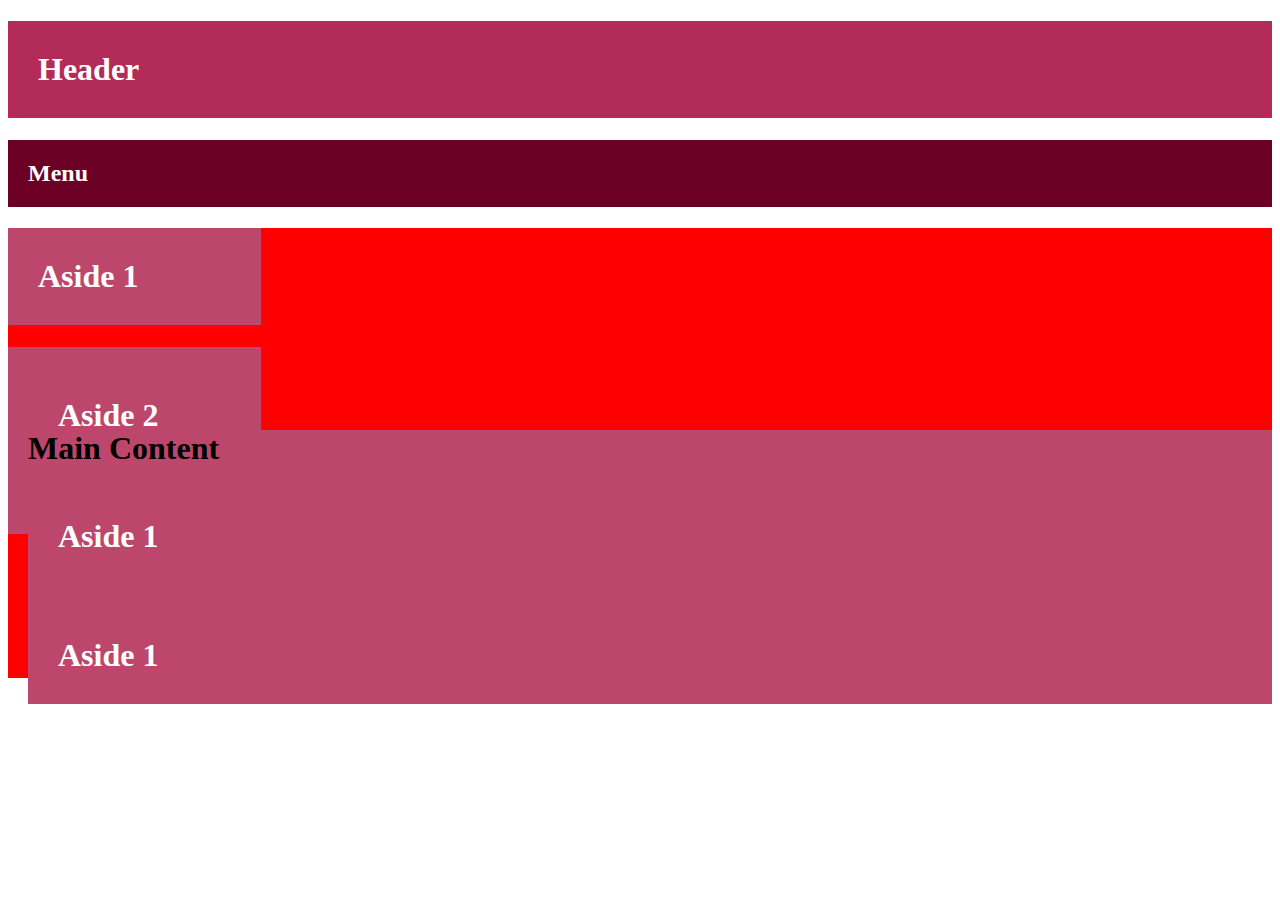
==== Third/index.html @ 476eb235 "first commit" ====
<!DOCTYPE html>
<html lang="en">
<head>
    <meta charset="UTF-8">
    <meta http-equiv="X-UA-Compatible" content="IE=edge">
    <meta name="viewport" content="width=device-width, initial-scale=1.0">
    <title>Document</title>
    <link rel="stylesheet" href="style.css">
</head>
<body>
    <section class="HeaderDiv">
        <h1 class="Text Text-1">Header</h1>
    </section>
    <section class="MenuDiv">
        <h2 class="Text Text-2">Menu</h2>
    </section>
    <section class="Side">
        <section class="AsidesLeft">
            <section>
                <h1 class="ColorSide Text Text-1">Aside 1</h1>
            </section>
            <section>
                <h1 class="ColorSide Text Text-3">Aside 2</h1>
            </section>
        </section>
        <section class="ColorSide MainContent">
            <h1>Main Content</h1>
            <section>
                <h1 class="ColorSide Text Text-1">Aside 1</h1>
            </section>
            <section>
                <h1 class="ColorSide Text Text-1">Aside 1</h1>
            </section>
        </section>
        <section class="AsideRight">

        </section>
    </section>
</body>
</html>
---- Third/style.css ----
.HeaderDiv{
    background-color: rgb(179, 43, 88);
}
.Text{
    color: white;
}

.Text-1{
    padding: 30px;
}

.MenuDiv{
    background-color: rgb(107, 0, 36);
}

.Text-2{
    padding: 20px;
}

.Side{
    background-color: red;
    height: 50vh;
    position: relative;
}

.AsidesLeft{
    height: 40%;
    width: 20%;
}



.Text-3{
    padding: 50px;
    padding-bottom: 100px;
}

.ColorSide{
    background-color: rgb(189, 70, 109);
}

.MainContent{
    position: relative;
    left: 5;
    margin-left: 20px;
}
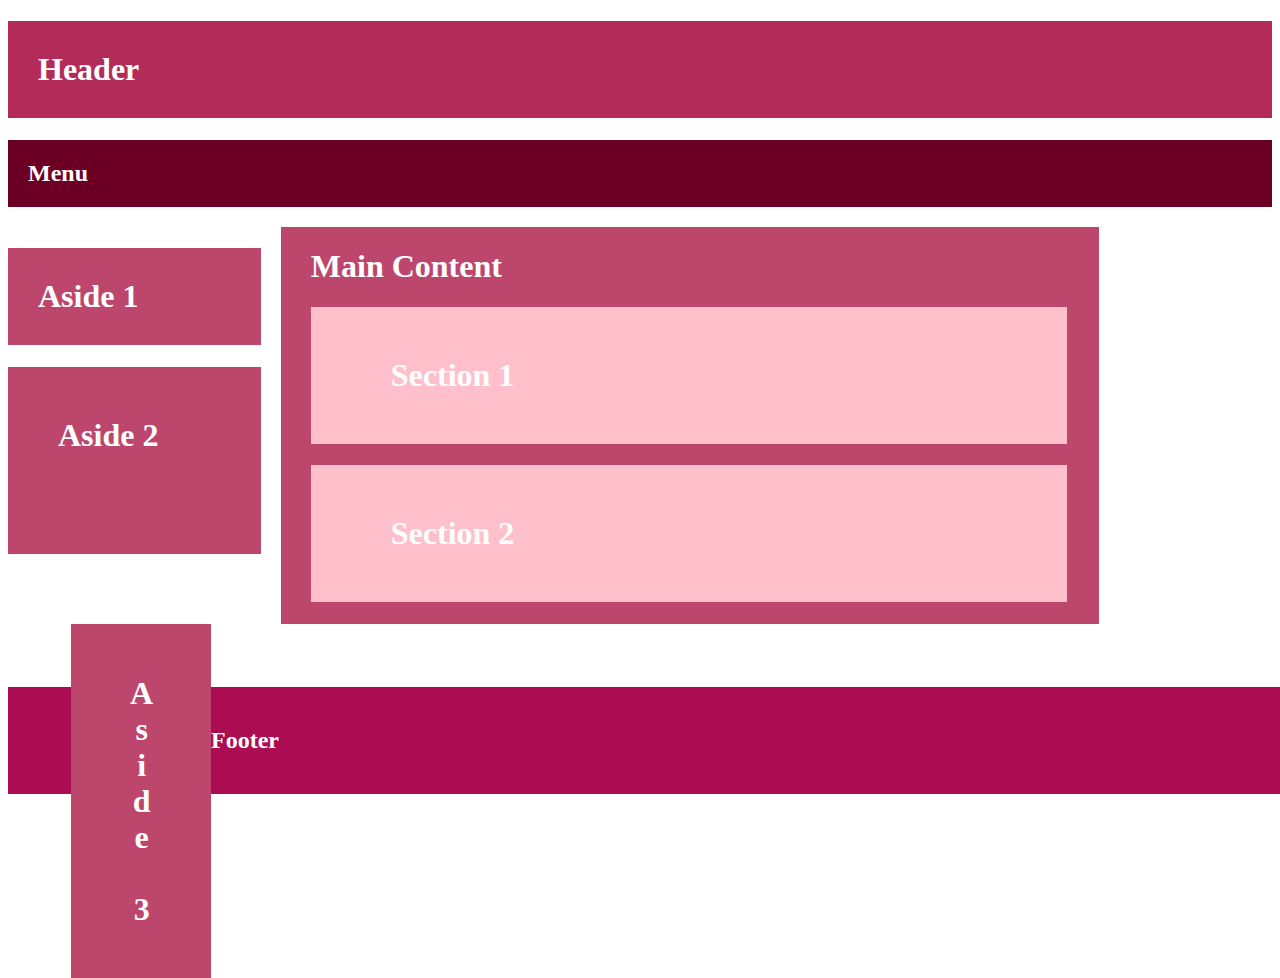
==== commit 3c6cae98: "Third full" ====
--- a/Third/index.html
+++ b/Third/index.html
@@ -25,16 +25,17 @@
         </section>
         <section class="ColorSide MainContent">
             <h1>Main Content</h1>
-            <section>
-                <h1 class="ColorSide Text Text-1">Aside 1</h1>
+            <section class="ColorSide">
+                <h1>Section 1</h1>
             </section>
-            <section>
-                <h1 class="ColorSide Text Text-1">Aside 1</h1>
+            <section class="ColorSide">
+                <h1>Section 2</h1>
             </section>
         </section>
-        <section class="AsideRight">
-
+        <section class="ColorSide AsideRight">
+            <h1>Aside 3</h1>
         </section>
     </section>
+    <footer><h2>Footer</h2></footer>
 </body>
 </html>--- a/Third/style.css
+++ b/Third/style.css
@@ -18,14 +18,16 @@
 }
 
 .Side{
-    background-color: red;
     height: 50vh;
     position: relative;
 }
-
+.AsidesLeft,.MainContent,.AsideRight{
+    float: left;
+}
 .AsidesLeft{
     height: 40%;
     width: 20%;
+    
 }
 
 
@@ -43,4 +45,49 @@
     position: relative;
     left: 5;
     margin-left: 20px;
+    width: 60%;
+    padding: 0px 30px;
+    
 }
+
+.MainContent > h1{
+    color: white;
+}
+
+.MainContent > section{
+    padding: 0px 30px;
+    margin: 20px 2px 20px 0px;
+    background-color: pink;
+    height: 40%;
+}
+
+.MainContent > section >h1{
+    color: white;
+    padding: 50px;
+}
+
+.AsideRight{
+    margin-left: 5%;
+    writing-mode: vertical-rl;
+    text-align: center;
+    text-orientation: upright;
+    float: left;
+    margin-right: 0;
+    padding: 15px 30px;
+    height: 36vh;
+}
+
+.AsideRight > h1{
+    color: white;
+}
+
+footer{
+    margin: 10px 0;
+    padding: 20px 30px;
+    width: 96%;
+    background-color: rgb(172, 12, 81);
+}
+
+footer > h2{
+    color: white;
+}